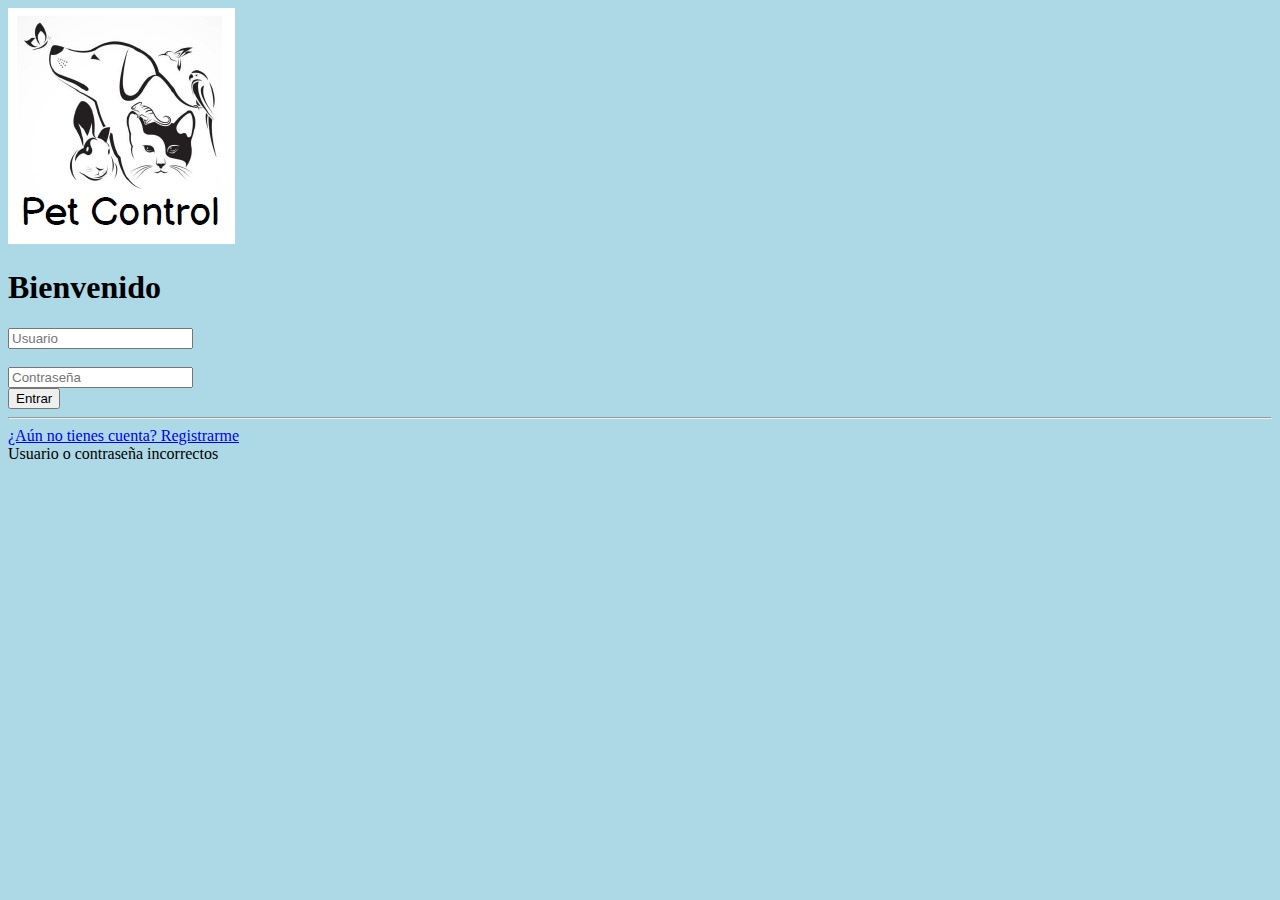
==== src/main/webapp/index.html @ f978265d "Documentacion desde netbeans aplicacion PetControl  // registro mascota // inicio sesion usuario mas" ====
<!DOCTYPE html>
<!--
Click nbfs://nbhost/SystemFileSystem/Templates/Licenses/license-default.txt to change this license
Click nbfs://nbhost/SystemFileSystem/Templates/JSP_Servlet/Html.html to edit this template
-->
<html>
    <head>
        <title>Renta de Peliculas</title>
        <meta charset="UTF-8">
        <meta name="viewport" content="width=device-width, initial-scale=1.0">
        <link href="https://cdn.jsdelivr.net/npm/bootstrap@5.0.2/dist/css/bootstrap.min.css" rel="stylesheet" integrity="sha384-EVSTQN3/azprG1Anm3QDgpJLIm9Nao0Yz1ztcQTwFspd3yD65VohhpuuCOmLASjC" crossorigin="anonymous">
        <script src="https://cdn.jsdelivr.net/npm/bootstrap@5.0.2/dist/js/bootstrap.bundle.min.js" integrity="sha384-MrcW6ZMFYlzcLA8Nl+NtUVF0sA7MsXsP1UyJoMp4YLEuNSfAP+JcXn/tWtIaxVXM" crossorigin="anonymous"></script>
        <script src="https://cdn.jsdelivr.net/npm/@popperjs/core@2.9.2/dist/umd/popper.min.js" integrity="sha384-IQsoLXl5PILFhosVNubq5LC7Qb9DXgDA9i+tQ8Zj3iwWAwPtgFTxbJ8NT4GN1R8p" crossorigin="anonymous"></script>
        <script src="https://cdn.jsdelivr.net/npm/bootstrap@5.0.2/dist/js/bootstrap.min.js" integrity="sha384-cVKIPhGWiC2Al4u+LWgxfKTRIcfu0JTxR+EQDz/bgldoEyl4H0zUF0QKbrJ0EcQF" crossorigin="anonymous"></script>
        <script src="https://ajax.googleapis.com/ajax/libs/jquery/3.6.0/jquery.min.js"></script>
        <link href="css/index.css" rel="stylesheet">
        <script src="js/index.js"></script>
    </head>
    <img src="img/Screenshot_1.jpg" class="img-thumbnail" alt="...">
    <body style=" background-color: lightblue;">
        <div class="container py-3">
            <div class="card my-5">
                <div class="card-body">
                    <div class="row m-3">
                        <div class="col-md-6 bg-login-image"></div>
                        <div class="col-md-6">
                            <h1 class="h4 text-gray-900 my-3">Bienvenido</h1>
                            <form id="form-login">
                                <div class="form-group">
                                    <input type="text" class="form-control" id="usuario" placeholder="Usuario" required>
                                </div>
                                <br>
                                <div class="form-group">
                                    <input type="password" class="form-control" id="contrasena" placeholder="Contraseña" required>
                                </div>
                                <button type="submit" class="btn btn-primary btn-block" id="BTNENTRAR">Entrar</button>
                                <hr>
                            </form>
                        </div>
                    </div>
                    <a href="register.html">¿Aún no tienes cuenta? Registrarme</a>
                    <div id="login-error" class="alert alert-danger d-none" role="alert">Usuario o contraseña incorrectos</div>
                </div>
            </div>
        </div>
    </body>
</html>
---- src/main/webapp/css/index.css ----
.bg-login-image{
    background: url("../img/Screenshot_1.jpg");
    
  background-color: lightblue;
    background-position: center;
    background-size:cover;
    border: 0px;
    
}

.sizeDiv{
    width: 40vw;
}
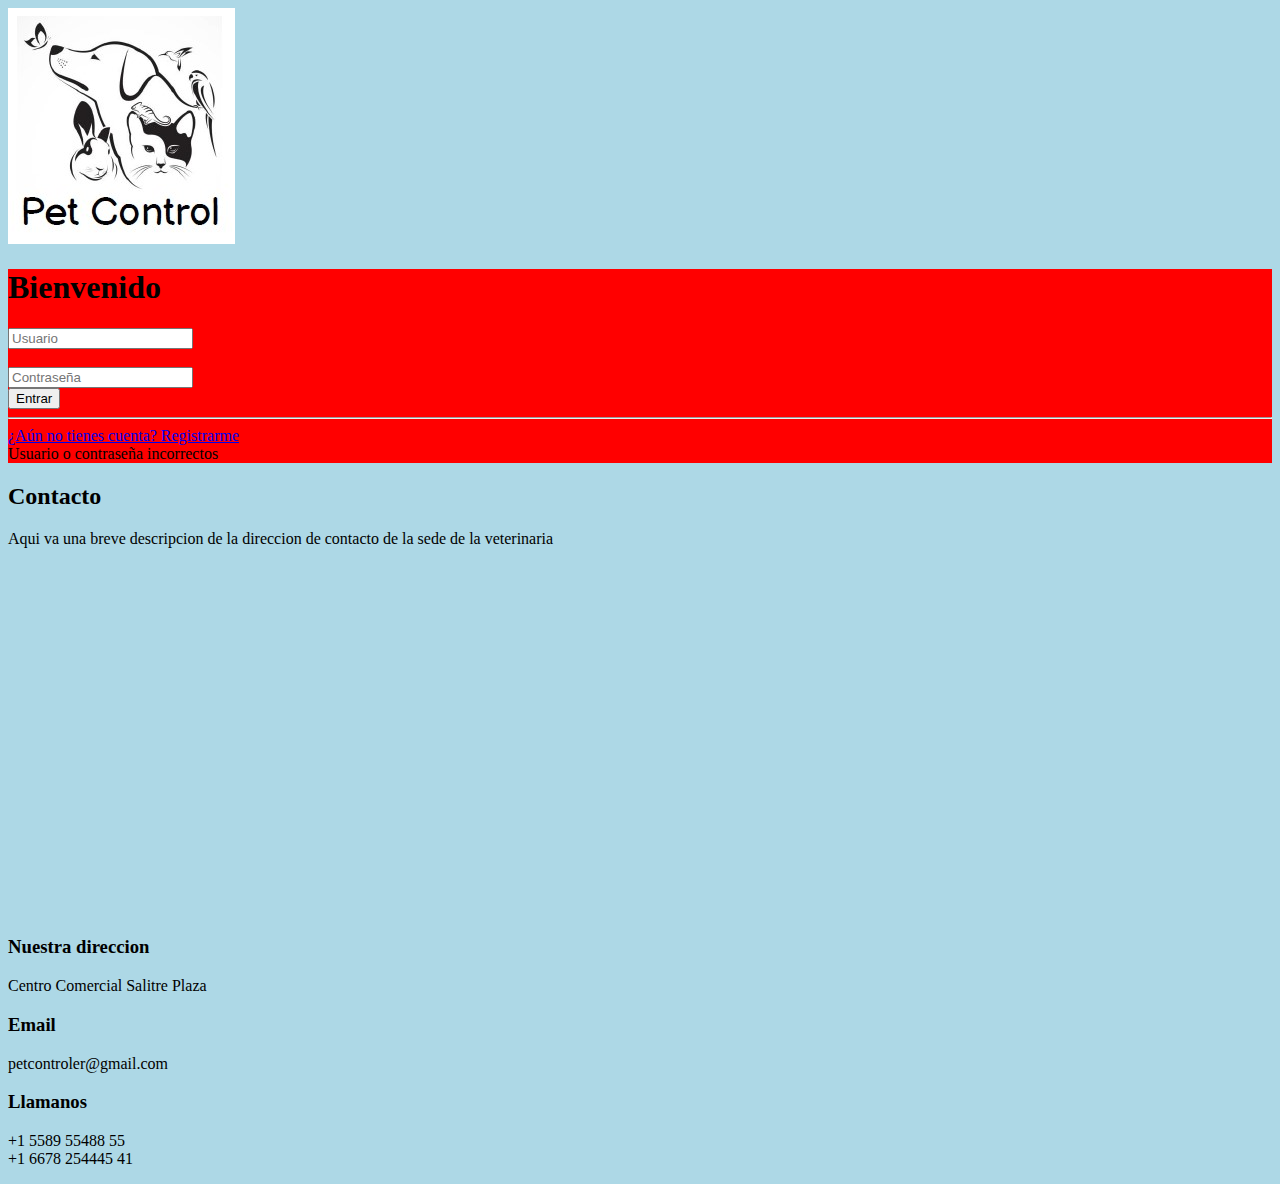
==== commit 94f64c65: "comit app presentacion proyecto" ====
--- a/src/main/webapp/index.html
+++ b/src/main/webapp/index.html
@@ -4,8 +4,9 @@
 Click nbfs://nbhost/SystemFileSystem/Templates/JSP_Servlet/Html.html to edit this template
 -->
 <html>
+    <link rel="icon" href="img/Sin título-1.jpg">
     <head>
-        <title>Renta de Peliculas</title>
+        <title>PetControl</title>
         <meta charset="UTF-8">
         <meta name="viewport" content="width=device-width, initial-scale=1.0">
         <link href="https://cdn.jsdelivr.net/npm/bootstrap@5.0.2/dist/css/bootstrap.min.css" rel="stylesheet" integrity="sha384-EVSTQN3/azprG1Anm3QDgpJLIm9Nao0Yz1ztcQTwFspd3yD65VohhpuuCOmLASjC" crossorigin="anonymous">
@@ -15,12 +16,14 @@
         <script src="https://ajax.googleapis.com/ajax/libs/jquery/3.6.0/jquery.min.js"></script>
         <link href="css/index.css" rel="stylesheet">
         <script src="js/index.js"></script>
+        <link href="css/index.css" rel="stylesheet" type="text/css"/>
+
     </head>
     <img src="img/Screenshot_1.jpg" class="img-thumbnail" alt="...">
-    <body style=" background-color: lightblue;">
+    <body style="background: lightblue">
         <div class="container py-3">
             <div class="card my-5">
-                <div class="card-body">
+                <div class="card-body" style="background-color: red">
                     <div class="row m-3">
                         <div class="col-md-6 bg-login-image"></div>
                         <div class="col-md-6">
@@ -43,5 +46,49 @@
                 </div>
             </div>
         </div>
+        <section id="contact" class="contact">
+            <div class="container">
+
+                <div class="section-title">
+                    <h2>Contacto</h2>
+                    <p>Aqui va una breve descripcion de la direccion de contacto de la sede de la veterinaria</p>
+                </div>
+            </div>
+            <div>
+                <iframe style="border:0; width: 100%; height: 350px;" src="https://www.google.com/maps/embed?pb=!1m14!1m8!1m3!1d12097.433213460943!2d-74.0062269!3d40.7101282!3m2!1i1024!2i768!4f13.1!3m3!1m2!1s0x0%3A0xb89d1fe6bc499443!2sDowntown+Conference+Center!5e0!3m2!1smk!2sbg!4v1539943755621" frameborder="0" allowfullscreen></iframe>
+            </div>
+            <div class="container">
+
+                <div class="row mt-5">
+
+                    <div class="col-lg-6">
+
+                        <div class="row">
+                            <div class="col-md-12">
+                                <div class="info-box">
+                                    <i class="bx bx-map"></i>
+                                    <h3>Nuestra direccion</h3>
+                                    <p>Centro Comercial Salitre Plaza</p>
+                                </div>
+                            </div>
+                            <div class="col-md-6">
+                                <div class="info-box mt-4">
+                                    <i class="bx bx-envelope"></i>
+                                    <h3>Email </h3>
+                                    <p>petcontroler@gmail.com</p>
+                                </div>
+                            </div>
+                            <div class="col-md-6">
+                                <div class="info-box mt-4">
+                                    <i class="bx bx-phone-call"></i>
+                                    <h3>Llamanos</h3>
+                                    <p>+1 5589 55488 55<br>+1 6678 254445 41</p>
+                                </div>
+                            </div>
+                        </div>
+                    </div>
+                </div>
+            </div>
+        </section>
     </body>
 </html>--- a/src/main/webapp/css/index.css
+++ b/src/main/webapp/css/index.css
@@ -4,10 +4,155 @@
   background-color: lightblue;
     background-position: center;
     background-size:cover;
-    border: 0px;
+    border: 3px;
     
 }
 
 .sizeDiv{
     width: 40vw;
-} +} 
+
+.contact .info {
+  width: 100%;
+  background: #fff;
+}
+
+.contact .info i {
+  font-size: 20px;
+  color: #1977cc;
+  float: left;
+  width: 44px;
+  height: 44px;
+  background: #d6e9fa;
+  display: flex;
+  justify-content: center;
+  align-items: center;
+  border-radius: 50px;
+  transition: all 0.3s ease-in-out;
+}
+
+.contact .info h4 {
+  padding: 0 0 0 60px;
+  font-size: 22px;
+  font-weight: 600;
+  margin-bottom: 5px;
+  color: #2c4964;
+}
+
+.contact .info p {
+  padding: 0 0 0 60px;
+  margin-bottom: 0;
+  font-size: 14px;
+  color: #4b7dab;
+}
+
+.contact .info .email,
+.contact .info .phone {
+  margin-top: 40px;
+}
+
+.contact .info .email:hover i,
+.contact .info .address:hover i,
+.contact .info .phone:hover i {
+  background: #1977cc;
+  color: #fff;
+}
+
+.contact .php-email-form {
+  width: 100%;
+  background: #fff;
+}
+
+.contact .php-email-form .form-group {
+  padding-bottom: 8px;
+}
+
+.contact .php-email-form .error-message {
+  display: none;
+  color: #fff;
+  background: #ed3c0d;
+  text-align: left;
+  padding: 15px;
+  font-weight: 600;
+}
+
+.contact .php-email-form .error-message br+br {
+  margin-top: 25px;
+}
+
+.contact .php-email-form .sent-message {
+  display: none;
+  color: #fff;
+  background: #18d26e;
+  text-align: center;
+  padding: 15px;
+  font-weight: 600;
+}
+
+.contact .php-email-form .loading {
+  display: none;
+  background: #fff;
+  text-align: center;
+  padding: 15px;
+}
+
+.contact .php-email-form .loading:before {
+  content: "";
+  display: inline-block;
+  border-radius: 50%;
+  width: 24px;
+  height: 24px;
+  margin: 0 10px -6px 0;
+  border: 3px solid #18d26e;
+  border-top-color: #eee;
+  -webkit-animation: animate-loading 1s linear infinite;
+  animation: animate-loading 1s linear infinite;
+}
+
+.contact .php-email-form input,
+.contact .php-email-form textarea {
+  border-radius: 0;
+  box-shadow: none;
+  font-size: 14px;
+}
+
+.contact .php-email-form input {
+  height: 44px;
+}
+
+.contact .php-email-form textarea {
+  padding: 10px 12px;
+}
+
+.contact .php-email-form button[type=submit] {
+  background: #1977cc;
+  border: 0;
+  padding: 10px 35px;
+  color: #fff;
+  transition: 0.4s;
+  border-radius: 50px;
+}
+
+.contact .php-email-form button[type=submit]:hover {
+  background: #1c84e3;
+}
+
+@-webkit-keyframes animate-loading {
+  0% {
+    transform: rotate(0deg);
+  }
+
+  100% {
+    transform: rotate(360deg);
+  }
+}
+
+@keyframes animate-loading {
+  0% {
+    transform: rotate(0deg);
+  }
+
+  100% {
+    transform: rotate(360deg);
+  }
+}
--- a/src/main/webapp/css/index.css
+++ b/src/main/webapp/css/index.css
@@ -4,10 +4,155 @@
   background-color: lightblue;
     background-position: center;
     background-size:cover;
-    border: 0px;
+    border: 3px;
     
 }
 
 .sizeDiv{
     width: 40vw;
-} +} 
+
+.contact .info {
+  width: 100%;
+  background: #fff;
+}
+
+.contact .info i {
+  font-size: 20px;
+  color: #1977cc;
+  float: left;
+  width: 44px;
+  height: 44px;
+  background: #d6e9fa;
+  display: flex;
+  justify-content: center;
+  align-items: center;
+  border-radius: 50px;
+  transition: all 0.3s ease-in-out;
+}
+
+.contact .info h4 {
+  padding: 0 0 0 60px;
+  font-size: 22px;
+  font-weight: 600;
+  margin-bottom: 5px;
+  color: #2c4964;
+}
+
+.contact .info p {
+  padding: 0 0 0 60px;
+  margin-bottom: 0;
+  font-size: 14px;
+  color: #4b7dab;
+}
+
+.contact .info .email,
+.contact .info .phone {
+  margin-top: 40px;
+}
+
+.contact .info .email:hover i,
+.contact .info .address:hover i,
+.contact .info .phone:hover i {
+  background: #1977cc;
+  color: #fff;
+}
+
+.contact .php-email-form {
+  width: 100%;
+  background: #fff;
+}
+
+.contact .php-email-form .form-group {
+  padding-bottom: 8px;
+}
+
+.contact .php-email-form .error-message {
+  display: none;
+  color: #fff;
+  background: #ed3c0d;
+  text-align: left;
+  padding: 15px;
+  font-weight: 600;
+}
+
+.contact .php-email-form .error-message br+br {
+  margin-top: 25px;
+}
+
+.contact .php-email-form .sent-message {
+  display: none;
+  color: #fff;
+  background: #18d26e;
+  text-align: center;
+  padding: 15px;
+  font-weight: 600;
+}
+
+.contact .php-email-form .loading {
+  display: none;
+  background: #fff;
+  text-align: center;
+  padding: 15px;
+}
+
+.contact .php-email-form .loading:before {
+  content: "";
+  display: inline-block;
+  border-radius: 50%;
+  width: 24px;
+  height: 24px;
+  margin: 0 10px -6px 0;
+  border: 3px solid #18d26e;
+  border-top-color: #eee;
+  -webkit-animation: animate-loading 1s linear infinite;
+  animation: animate-loading 1s linear infinite;
+}
+
+.contact .php-email-form input,
+.contact .php-email-form textarea {
+  border-radius: 0;
+  box-shadow: none;
+  font-size: 14px;
+}
+
+.contact .php-email-form input {
+  height: 44px;
+}
+
+.contact .php-email-form textarea {
+  padding: 10px 12px;
+}
+
+.contact .php-email-form button[type=submit] {
+  background: #1977cc;
+  border: 0;
+  padding: 10px 35px;
+  color: #fff;
+  transition: 0.4s;
+  border-radius: 50px;
+}
+
+.contact .php-email-form button[type=submit]:hover {
+  background: #1c84e3;
+}
+
+@-webkit-keyframes animate-loading {
+  0% {
+    transform: rotate(0deg);
+  }
+
+  100% {
+    transform: rotate(360deg);
+  }
+}
+
+@keyframes animate-loading {
+  0% {
+    transform: rotate(0deg);
+  }
+
+  100% {
+    transform: rotate(360deg);
+  }
+}
